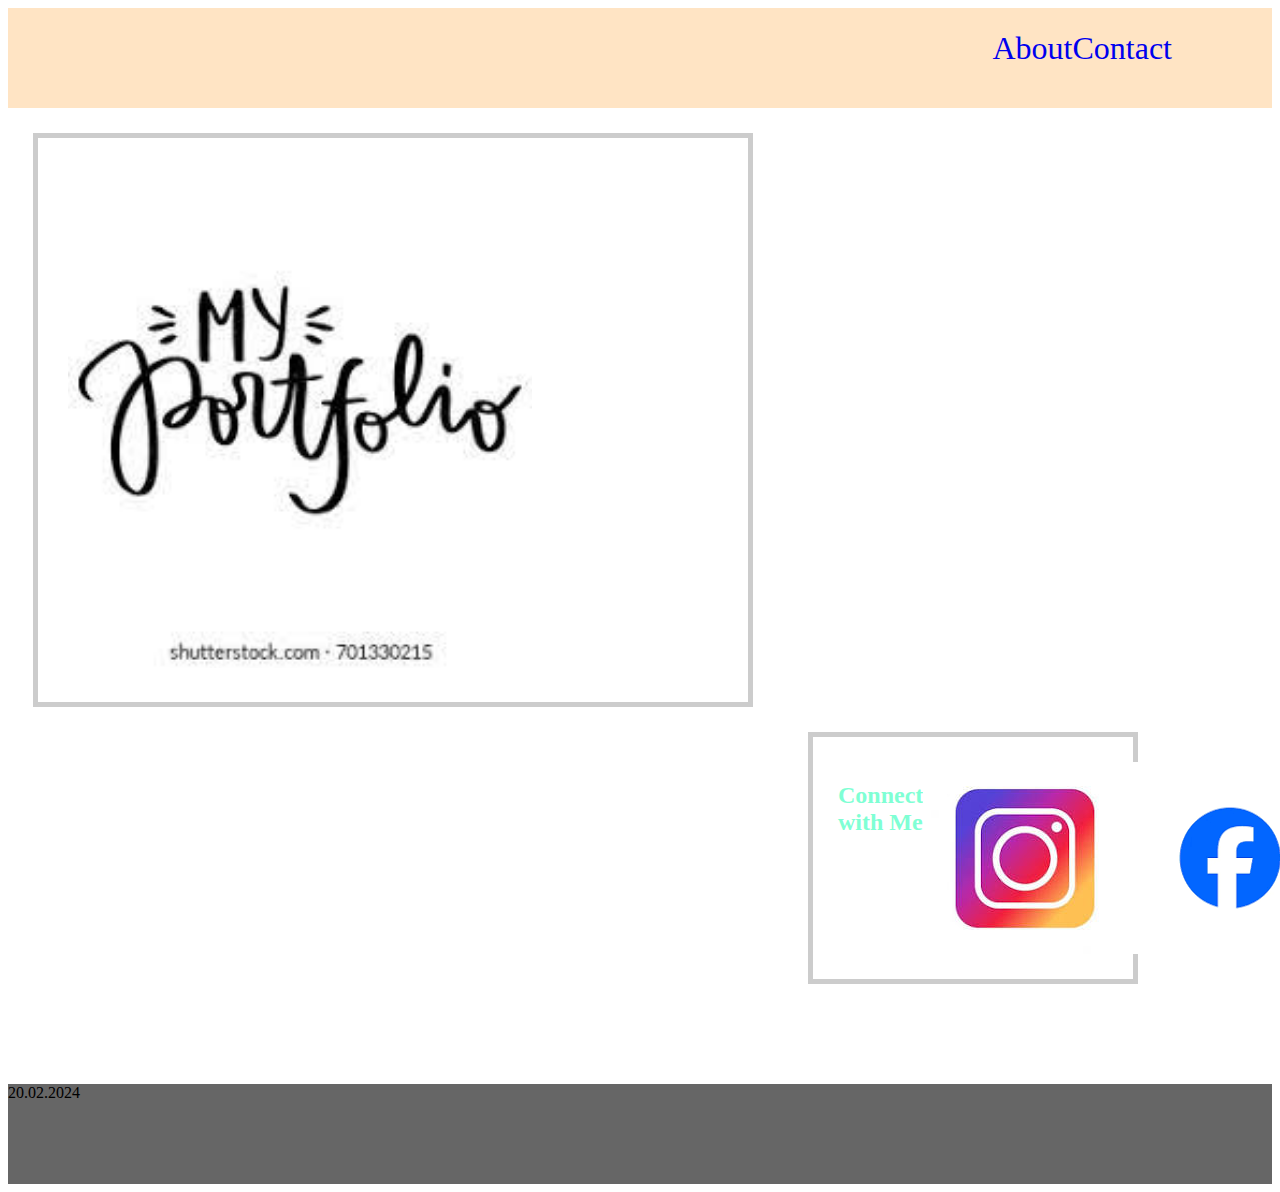
==== index.html @ eb6d37a3 "index" ====
<!DOCTYPE html>
<html lang="en">
<head>
    <meta charset="UTF-8">
    <meta name="viewport" content="width=device-width, initial-scale=1.0">
    <link rel="Stylesheet" href="./assets/css/reset.css">
    <title>portfolio</title>
</head>
<body>
    <header>
        <nav>
        <div class="nav">
        <a href="./assets/src/about.html">About</a>
        <a href="./assets/src/contact.html">Contact</a>
    </div>
        </nav>
    </header>

<div class="imgg">
    <img height="500px" src="./assets/images/download.jpg">
</div>


    <div class="aside">
        <h2>Connect with Me</h2>
        <img src="[data-uri]">
        <img src="[data-uri]">
        <img sr="[data-uri]">
    </div>
</body>
<footer>
    <time>20.02.2024</time>
    
</footer>



</html>
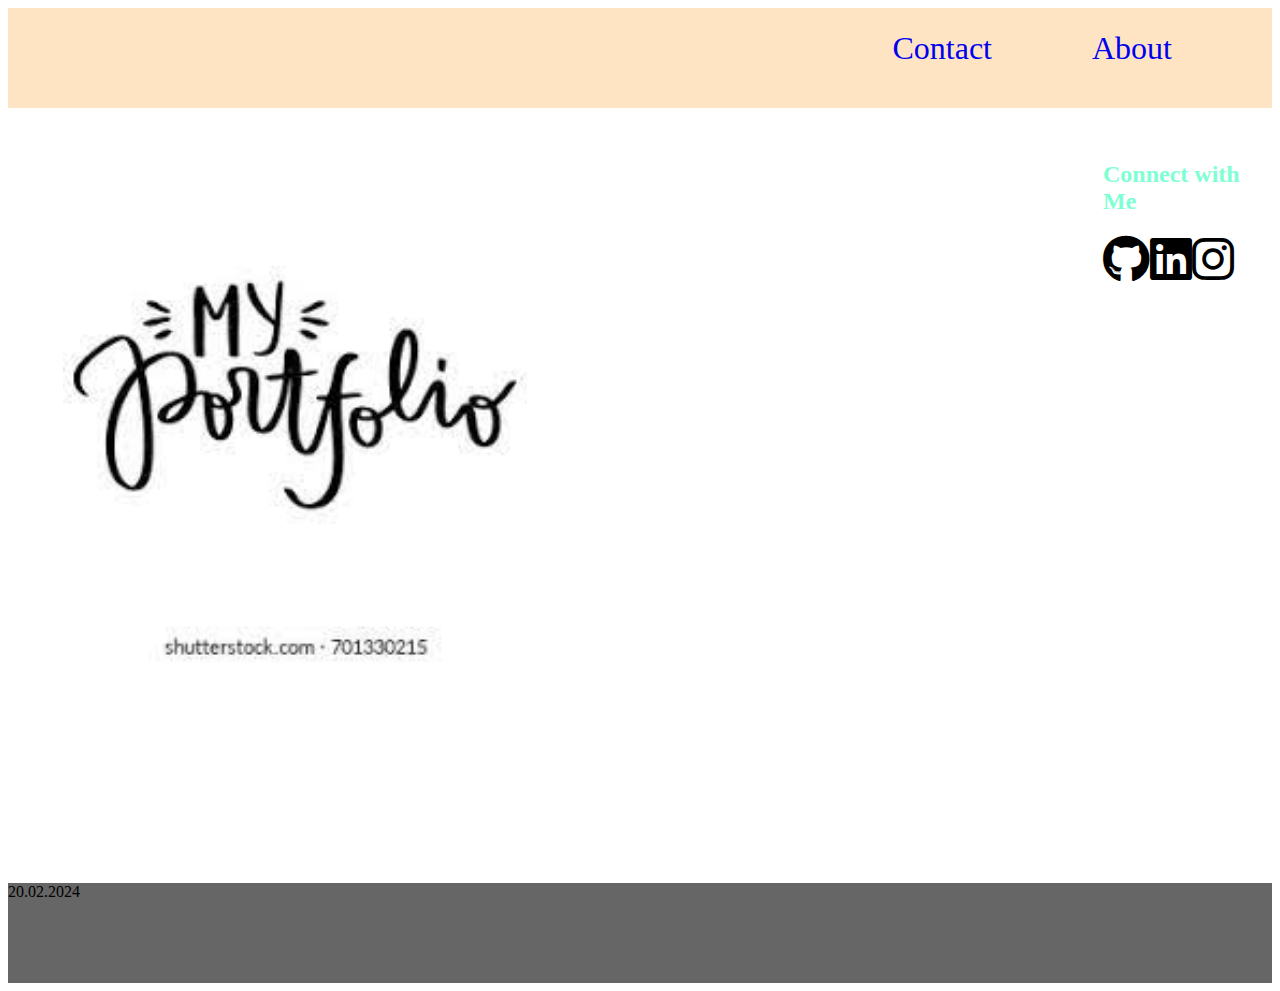
==== commit 6a05d6c2: "index" ====
--- a/index.html
+++ b/index.html
@@ -4,18 +4,20 @@
     <meta charset="UTF-8">
     <meta name="viewport" content="width=device-width, initial-scale=1.0">
     <link rel="Stylesheet" href="./assets/css/reset.css">
+    <link rel="Stylesheet" href="https://libs.cdnjs.net/font-awesome/6.5.1/css/all.css">
     <title>portfolio</title>
 </head>
+
 <body>
     <header>
         <nav>
-        <div class="nav">
-        <a href="./assets/src/about.html">About</a>
-        <a href="./assets/src/contact.html">Contact</a>
-    </div>
+            <div class="nav">
+                <a href="./assets/src/about.html">About</a>
+                <a href="./assets/src/contact.html">Contact</a>
+            </div>
         </nav>
     </header>
-
+<div class="main">
 <div class="imgg">
     <img height="500px" src="./assets/images/download.jpg">
 </div>
@@ -23,14 +25,18 @@
 
     <div class="aside">
         <h2>Connect with Me</h2>
-        <img src="[data-uri]">
-        <img src="[data-uri]">
-        <img sr="[data-uri]">
+        <div class="i">
+            <i class="fa-brands fa-github fa-3x"></i>
+            <i class="fa-brands fa-linkedin fa-3x"></i>
+            <i class="fa-brands fa-instagram fa-3x"></i>
+        </div>
+  
     </div>
-</body>
+</div>
+</body> 
+
 <footer>
     <time>20.02.2024</time>
-    
 </footer>
 
 
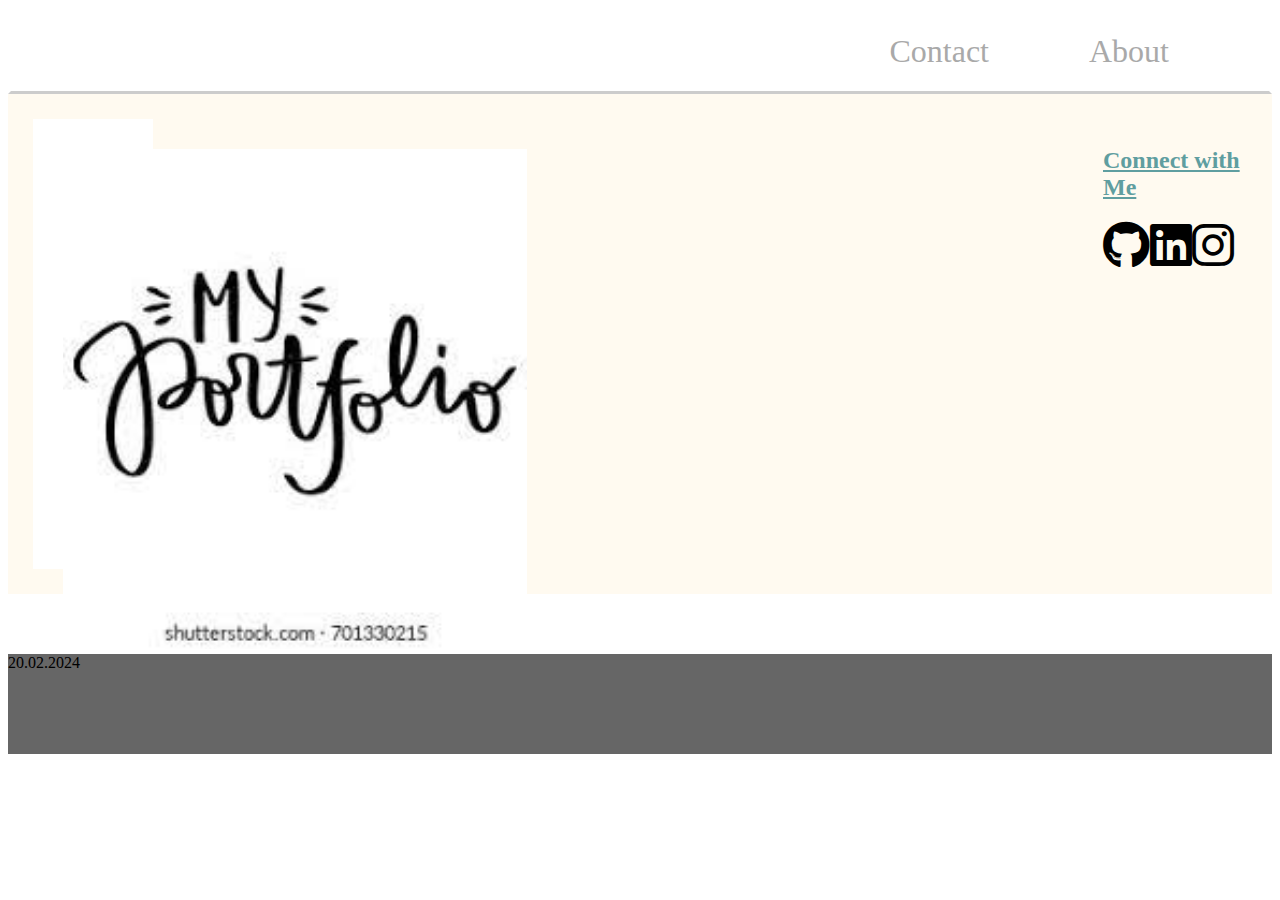
==== commit b5e03cab: "index" ====
--- a/index.html
+++ b/index.html
@@ -10,6 +10,7 @@
 
 <body>
     <header>
+        
         <nav>
             <div class="nav">
                 <a href="./assets/src/about.html">About</a>
@@ -33,6 +34,7 @@
   
     </div>
 </div>
+
 </body> 
 
 <footer>
